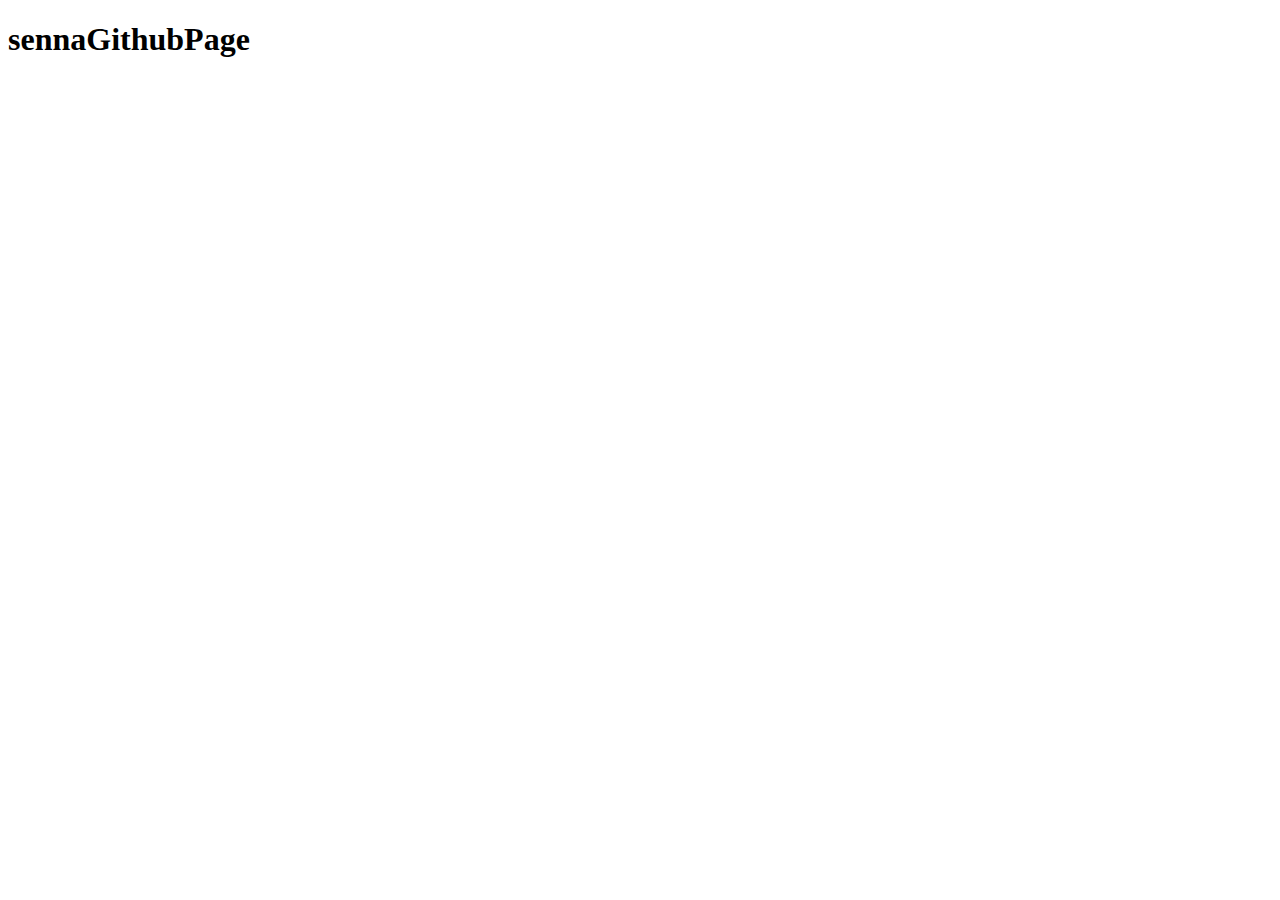
==== index.html @ fba57fb1 "changeName" ====
<!DOCTYPE html>
<html lang="en">
<head>
    <meta charset="UTF-8">
    <meta name="viewport" content="width=device-width, initial-scale=1.0">
    <meta http-equiv="X-UA-Compatible" content="ie=edge">
    <title>sennaGithubPage</title>
</head>
<body>
    <h1>sennaGithubPage</h1>
</body>
</html>
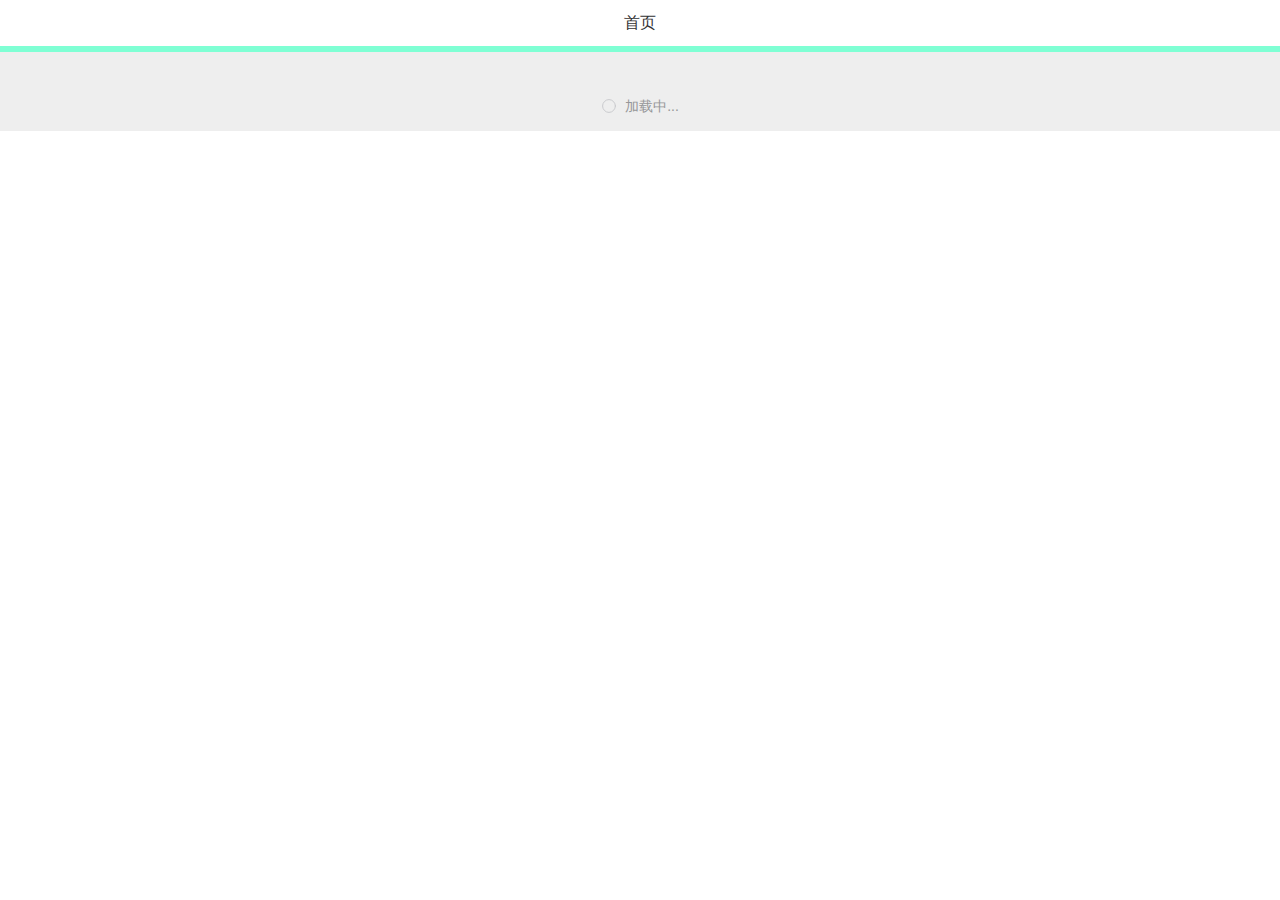
==== commit e91ae01f: "app-html" ====
--- a/index.html
+++ b/index.html
@@ -1,12 +1,11 @@
-<!DOCTYPE html>
-<html lang="en">
-<head>
-    <meta charset="UTF-8">
-    <meta name="viewport" content="width=device-width, initial-scale=1.0">
-    <meta http-equiv="X-UA-Compatible" content="ie=edge">
-    <title>sennaGithubPage</title>
-</head>
-<body>
-    <h1>sennaGithubPage</h1>
-</body>
-</html>+<!DOCTYPE html><html lang=en><head><meta charset=utf-8><meta http-equiv=X-UA-Compatible content="IE=edge"><meta name=viewport content="width=device-width,initial-scale=1,maximum-scale=1,minimum-scale=1,user-scalable=no"><link rel=icon type=image/svg+xml href=https://github.githubassets.com/favicons/favicon.svg><link rel=stylesheet href=//at.alicdn.com/t/font_1763551_yaxal3pdcdn.css><title>首页</title><style>body {
+      font-family: PingFangSC-Regular, Arial, Helvetica, sans-serif;
+      -webkit-font-smoothing: antialiased;
+    }
+    .displayNone {
+      display: none;
+    }</style><script src=./fastclick.js></script><script>if ('addEventListener' in document) {
+      document.addEventListener('DOMContentLoaded', function () {
+        FastClick.attach(document.body);
+      }, false);
+    }</script><link href=static/css/chunk-174d056a.c4fb15b1.css rel=prefetch><link href=static/css/chunk-2a63cb24.f41e929b.css rel=prefetch><link href=static/css/chunk-3066a056.89715550.css rel=prefetch><link href=static/css/chunk-33555578.4a10bd3c.css rel=prefetch><link href=static/css/chunk-6783f8b3.87752042.css rel=prefetch><link href=static/css/chunk-d487cb8c.509fc8b9.css rel=prefetch><link href=static/js/chunk-174d056a.6b38af74.js rel=prefetch><link href=static/js/chunk-2a63cb24.e1fa7bf0.js rel=prefetch><link href=static/js/chunk-3066a056.92bc6784.js rel=prefetch><link href=static/js/chunk-33555578.785e8f6d.js rel=prefetch><link href=static/js/chunk-6783f8b3.1077d240.js rel=prefetch><link href=static/js/chunk-d487cb8c.3794eba6.js rel=prefetch><link href=static/css/app.b241e5da.css rel=preload as=style><link href=static/css/chunk-vendors.18ef923d.css rel=preload as=style><link href=static/js/app.7259e7a5.js rel=preload as=script><link href=static/js/chunk-vendors.4953dbc9.js rel=preload as=script><link href=static/css/chunk-vendors.18ef923d.css rel=stylesheet><link href=static/css/app.b241e5da.css rel=stylesheet></head><body><noscript><strong>We're sorry but test doesn't work properly without JavaScript enabled. Please enable it to continue.</strong></noscript><div id=app></div><script src=static/js/chunk-vendors.4953dbc9.js></script><script src=static/js/app.7259e7a5.js></script></body></html>